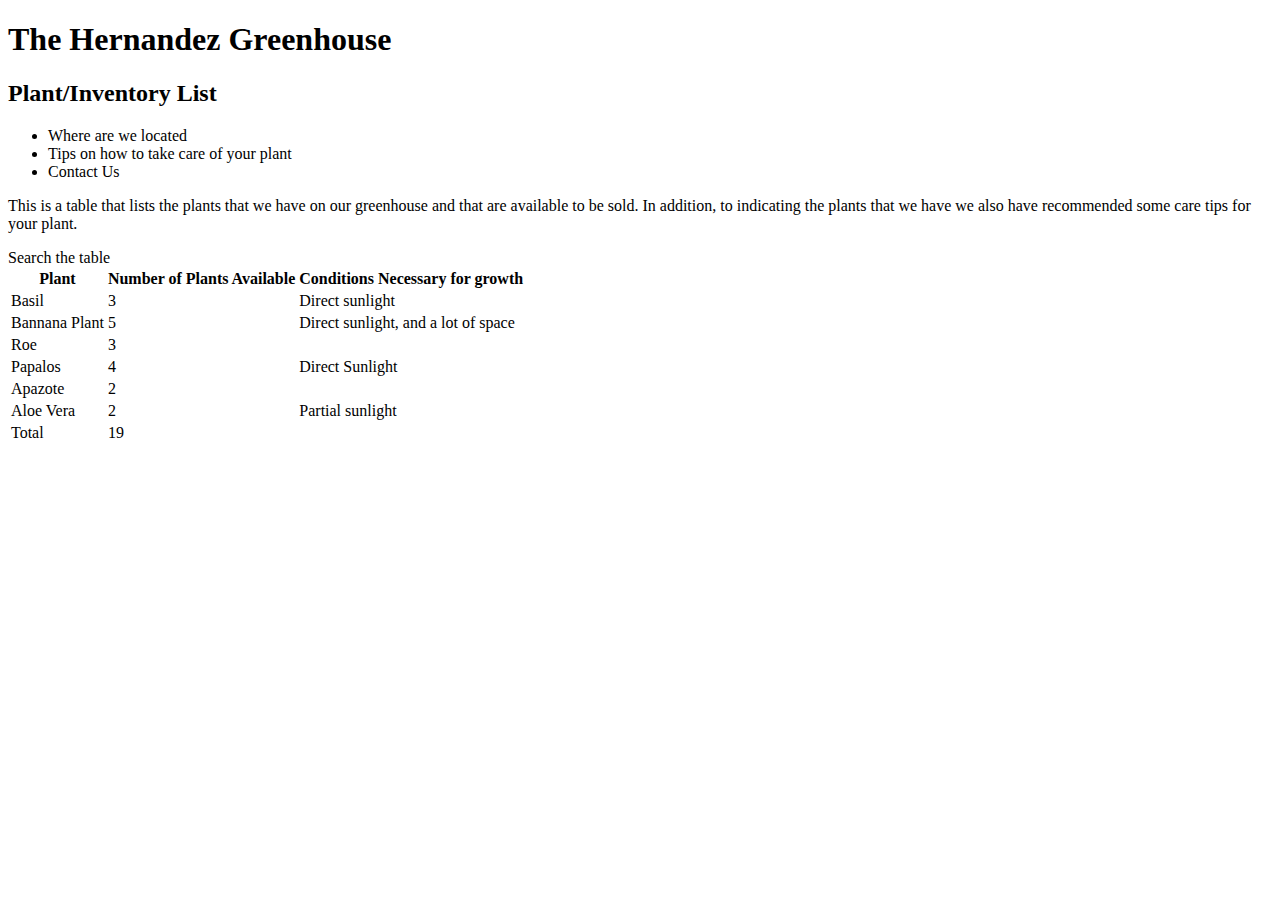
==== greehouse.html @ 42f5e820 "Update greehouse.html" ====
<!DOCTYPE html>
<html>
<head>
  <title>The Hernandez Greenhouse</title>
  
</head>
<body>

<h1>The Hernandez Greenhouse</h1> 
  <h2>Plant/Inventory List</h2>
  <ul class="navigation">
    <li>Where are we located</li>
    <li>Tips on how to take care of your plant</li>
    <li>Contact Us</li>
  </ul>

  <p>This is a table that lists the plants that we have on our greenhouse and that are available to be sold. In addition, to indicating the plants that we have we also have recommended some care tips for your plant.</p>

  <div class="search">Search the table</div>
  
  <table>
    <thead>
    <tr>
      <th scope="col">Plant</th>
      <th scope="col">Number of Plants Available</th>
      <th scope="col">Conditions Necessary for growth</th>
    </tr>
    </thead>
    <tr>
      <td>Basil</td>
      <td>3</td>
      <td>Direct sunlight</td>
    </tr> 
    <tr>
  <td>Bannana Plant</td>
  <td>5</td>
  <td>Direct sunlight, and a lot of space</td>
</tr>
<tr>
  <td>Roe</td>
  <td>3</td>
  <td></td>
</tr>
<tr>
  <td>Papalos</td>
  <td>4</td>
  <td>Direct Sunlight</td>
</tr>
<tr>
  <td>Apazote</td>
  <td>2</td>
  <td></td>
</tr>
<tr>
  <td>Aloe Vera</td>
  <td>2</td>
  <td>Partial sunlight</td>
    </tr>
    <tfoot>
      <td>Total</td>
      <td rowspan="2">19</td>
    </tfoot>
  </table>


</body>
</html>
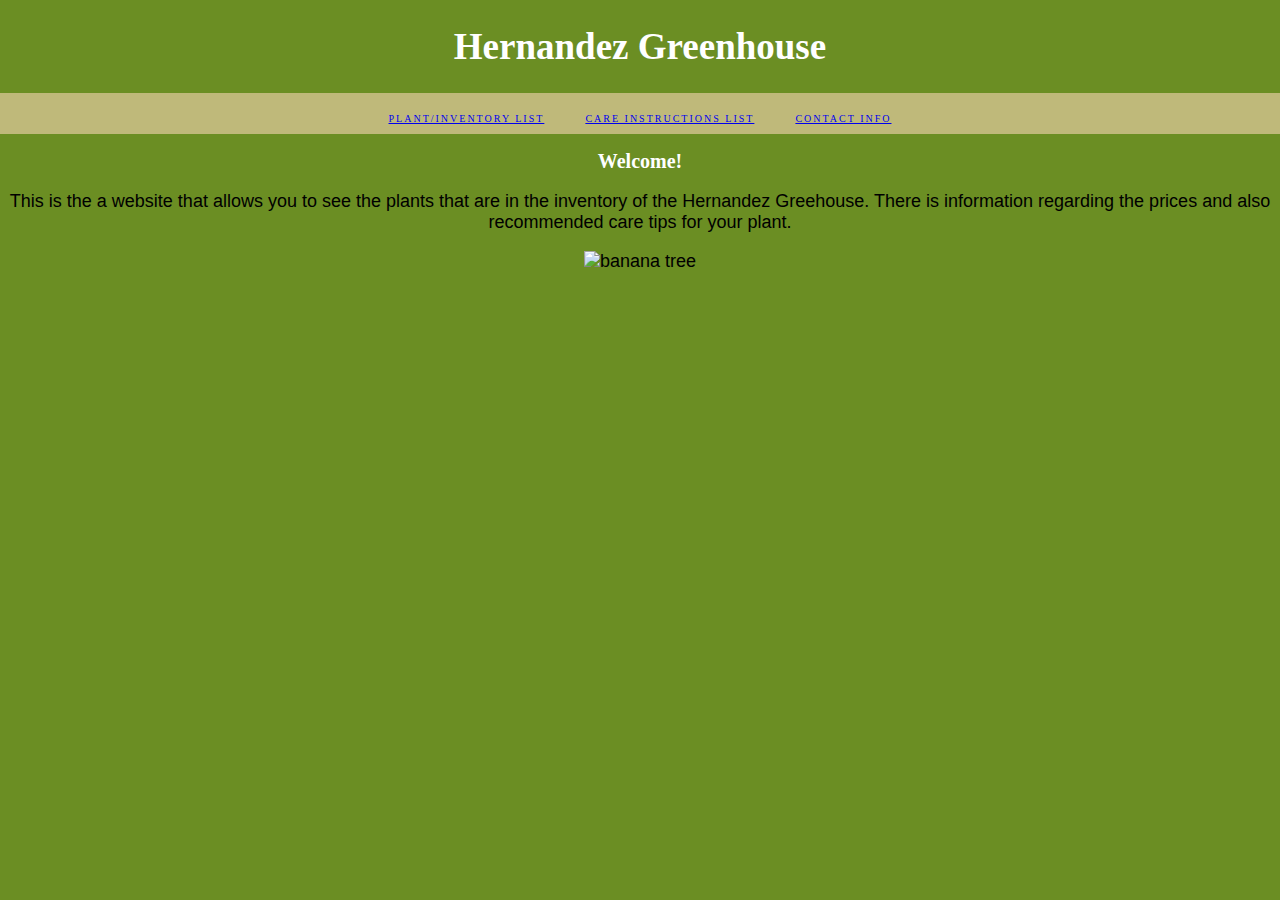
==== commit 0305508c: "made changes to the greenhouse.html file" ====
--- a/greehouse.html
+++ b/greehouse.html
@@ -1,67 +1,22 @@
 <!DOCTYPE html>
 <html>
 <head>
-  <title>The Hernandez Greenhouse</title>
-  
+  <title>Hernandez Greenhouse</title>
+  <link href="greenhouse.css" type="text/css" rel="stylesheet">
 </head>
 <body>
-
-<h1>The Hernandez Greenhouse</h1> 
-  <h2>Plant/Inventory List</h2>
+<h1>Hernandez Greenhouse</h1>
   <ul class="navigation">
-    <li>Where are we located</li>
-    <li>Tips on how to take care of your plant</li>
-    <li>Contact Us</li>
+    <li><a href="plant_list.html">Plant/Inventory List</a> </li>
+    <li><a href="plants_instructions.html">Care Instructions List</a></li>
+    <li><a href="contact.html">Contact Info</a></li>
   </ul>
-
-  <p>This is a table that lists the plants that we have on our greenhouse and that are available to be sold. In addition, to indicating the plants that we have we also have recommended some care tips for your plant.</p>
-
-  <div class="search">Search the table</div>
-  
+  <h2>Welcome!</h2>
+    <p>This is the a website that allows you to see the plants that are in the inventory of the Hernandez Greehouse. There is information regarding the prices and also recommended care tips for your plant.</p>
+<img src="http://cdn.newsday.com/polopoly_fs/1.6240493.1381519162!/httpImage/image.JPG_gen/derivatives/display_600/image.JPG" alt="banana tree"/>
   <table>
     <thead>
-    <tr>
-      <th scope="col">Plant</th>
-      <th scope="col">Number of Plants Available</th>
-      <th scope="col">Conditions Necessary for growth</th>
-    </tr>
-    </thead>
-    <tr>
-      <td>Basil</td>
-      <td>3</td>
-      <td>Direct sunlight</td>
-    </tr> 
-    <tr>
-  <td>Bannana Plant</td>
-  <td>5</td>
-  <td>Direct sunlight, and a lot of space</td>
-</tr>
-<tr>
-  <td>Roe</td>
-  <td>3</td>
-  <td></td>
-</tr>
-<tr>
-  <td>Papalos</td>
-  <td>4</td>
-  <td>Direct Sunlight</td>
-</tr>
-<tr>
-  <td>Apazote</td>
-  <td>2</td>
-  <td></td>
-</tr>
-<tr>
-  <td>Aloe Vera</td>
-  <td>2</td>
-  <td>Partial sunlight</td>
-    </tr>
-    <tfoot>
-      <td>Total</td>
-      <td rowspan="2">19</td>
     </tfoot>
   </table>
-
-
 </body>
 </html>
--- a/greenhouse.css
+++ b/greenhouse.css
@@ -0,0 +1,90 @@
+body {
+  background: #6B8E23;
+  margin: 0;
+  padding: 0;
+  font-family: arial;
+  text-align: center;
+  font-size: 18px;
+}
+
+/* Navigation */
+
+.navigation {
+  box-sizing: border-box;
+  background-color: rgb(191, 185, 122);
+  position: center;
+  top: 0;
+  width: 100%;
+
+
+}
+
+h1 {
+
+   font-size: 37px;
+   color:white;
+   font-family: verdana;
+}
+
+h2 {
+   font-size: 20px;
+   color:white;
+   font-family: verdana;
+
+}
+
+
+ul {
+  padding: 0;
+  margin: 0;
+}
+
+li {
+  color: #FFF;
+  display: inline-block;
+  font-family: verdana;
+  font-size: 10px;
+  font-weight: 200;
+  letter-spacing: 2px;
+  margin: 0;
+  padding: 20px 18px 10px 18px;
+  text-transform: uppercase;
+  text-color: white;
+}
+
+/* Table */
+
+table {
+  height: 30%;
+  left: 10%;
+  margin: 10px auto;
+  overflow-y: scroll;
+  width: 60%;
+}
+
+thead th {
+  background: rgb(191, 185, 122);
+  /*color: #FFF;*/
+  font-family: verdana;
+  font-size: 14px;
+  font-weight: 100;
+  letter-spacing: 2px;
+  text-transform: uppercase;
+  position: center;
+
+}
+
+tr {
+  background: #f3f4f8;
+  border-bottom: 1px solid #FFF;
+  margin-bottom: 5px;
+}
+
+th, td {
+  font-family: verdana;
+  font-weight: 400;
+  padding: 20px;
+  text-align: left;
+  width: 33.3333%;
+  font-size: 16px;
+}
